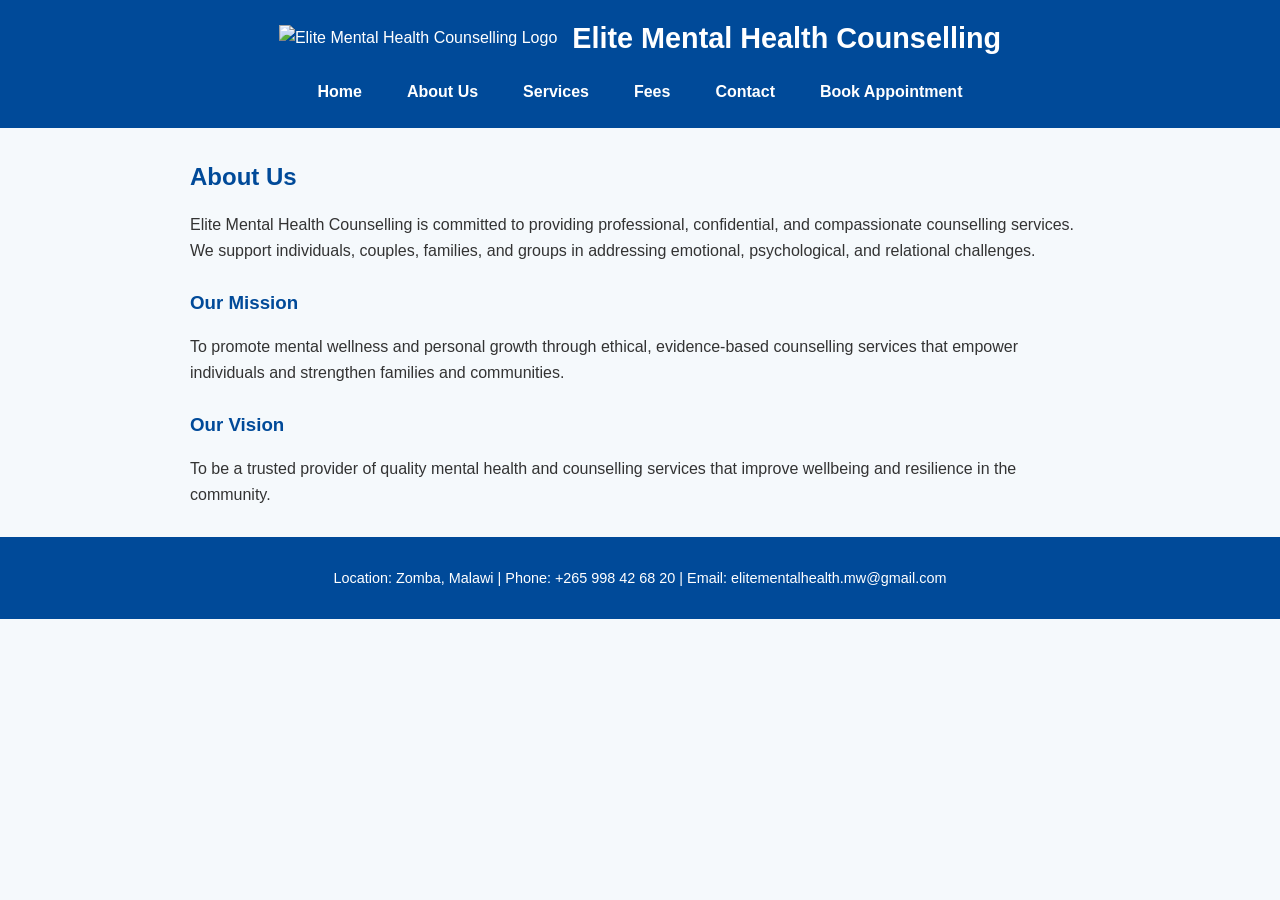
==== about.html @ 9596a025 "Update about.html" ====
<!DOCTYPE html>
<html lang="en">
<head>
    <meta charset="UTF-8">
    <meta name="viewport" content="width=device-width, initial-scale=1.0">
    <title>About Us - Elite Mental Health Counselling</title>
    <link rel="stylesheet" href="css/style.css">
</head>

<body>

<header class="site-header">
    <div class="header-content">
        <img src="images/logo.png" alt="Elite Mental Health Counselling Logo" class="logo">
        <h1>Elite Mental Health Counselling</h1>
    </div>
    <nav>
        <a href="index.html">Home</a>
        <a href="about.html">About Us</a>
        <a href="services.html">Services</a>
        <a href="fees.html">Fees</a>
        <a href="contact.html">Contact</a>
        <a href="appointment.html">Book Appointment</a>
    </nav>
</header>

<main>
    <h2>About Us</h2>

    <p>
        Elite Mental Health Counselling is committed to providing professional,
        confidential, and compassionate counselling services. We support individuals,
        couples, families, and groups in addressing emotional, psychological,
        and relational challenges.
    </p>

    <h3>Our Mission</h3>

    <p>
        To promote mental wellness and personal growth through ethical, evidence-based
        counselling services that empower individuals and strengthen families
        and communities.
    </p>

    <h3>Our Vision</h3>

    <p>
        To be a trusted provider of quality mental health and counselling services
        that improve wellbeing and resilience in the community.
    </p>
</main>

<footer>
    <p>
        Location: Zomba, Malawi | Phone: +265 998 42 68 20 |
        Email: elitementalhealth.mw@gmail.com
    </p>
</footer>

</body>
</html>
---- css/style.css ----
/* ===== General Styles ===== */
body {
    font-family: Arial, Helvetica, sans-serif;
    margin: 0;
    padding: 0;
    background-color: #f5f9fc;
    color: #333;
    line-height: 1.6;
}

a {
    text-decoration: none;
    color: #0077cc;
}

a:hover {
    color: #005fa3;
}

/* ===== Header & Navigation ===== */
header.site-header {
    background-color: #004a99;
    color: #fff;
    padding: 15px 10px;
    text-align: center;
}

header.site-header .header-content {
    display: flex;
    align-items: center;
    justify-content: center;
    gap: 15px;
    flex-wrap: wrap;
}

header.site-header img.logo {
    max-height: 70px;
}

header.site-header h1 {
    margin: 0;
    font-size: 1.8rem;
}

header.site-header nav {
    margin-top: 10px;
    display: flex;
    justify-content: center;
    flex-wrap: wrap;
    gap: 15px;
}

header.site-header nav a {
    color: #fff;
    font-weight: bold;
    padding: 8px 15px;
    border-radius: 4px;
    transition: background 0.3s;
}

header.site-header nav a:hover {
    background-color: #003366;
}

/* ===== Main Content ===== */
main {
    max-width: 900px;
    margin: 30px auto;
    padding: 0 20px;
}

h2 {
    color: #004a99;
    margin-bottom: 15px;
}

h3 {
    color: #004a99;
    margin-top: 25px;
    margin-bottom: 10px;
}

ul {
    list-style-type: disc;
    margin-left: 20px;
}

button {
    background-color: #0077cc;
    color: #fff;
    border: none;
    padding: 12px 25px;
    font-size: 1rem;
    border-radius: 5px;
    cursor: pointer;
    transition: background 0.3s;
    margin-top: 15px;
}

button:hover {
    background-color: #005fa3;
}

/* ===== Footer ===== */
footer {
    background-color: #004a99;
    color: #fff;
    text-align: center;
    padding: 15px 10px;
    margin-top: 30px;
    font-size: 0.9rem;
}

/* ===== Responsive ===== */
@media (max-width: 768px) {
    header.site-header .header-content {
        flex-direction: column;
    }

    header.site-header h1 {
        font-size: 1.4rem;
    }

    header.site-header nav a {
        padding: 6px 12px;
    }

    button {
        width: 100%;
    }
}
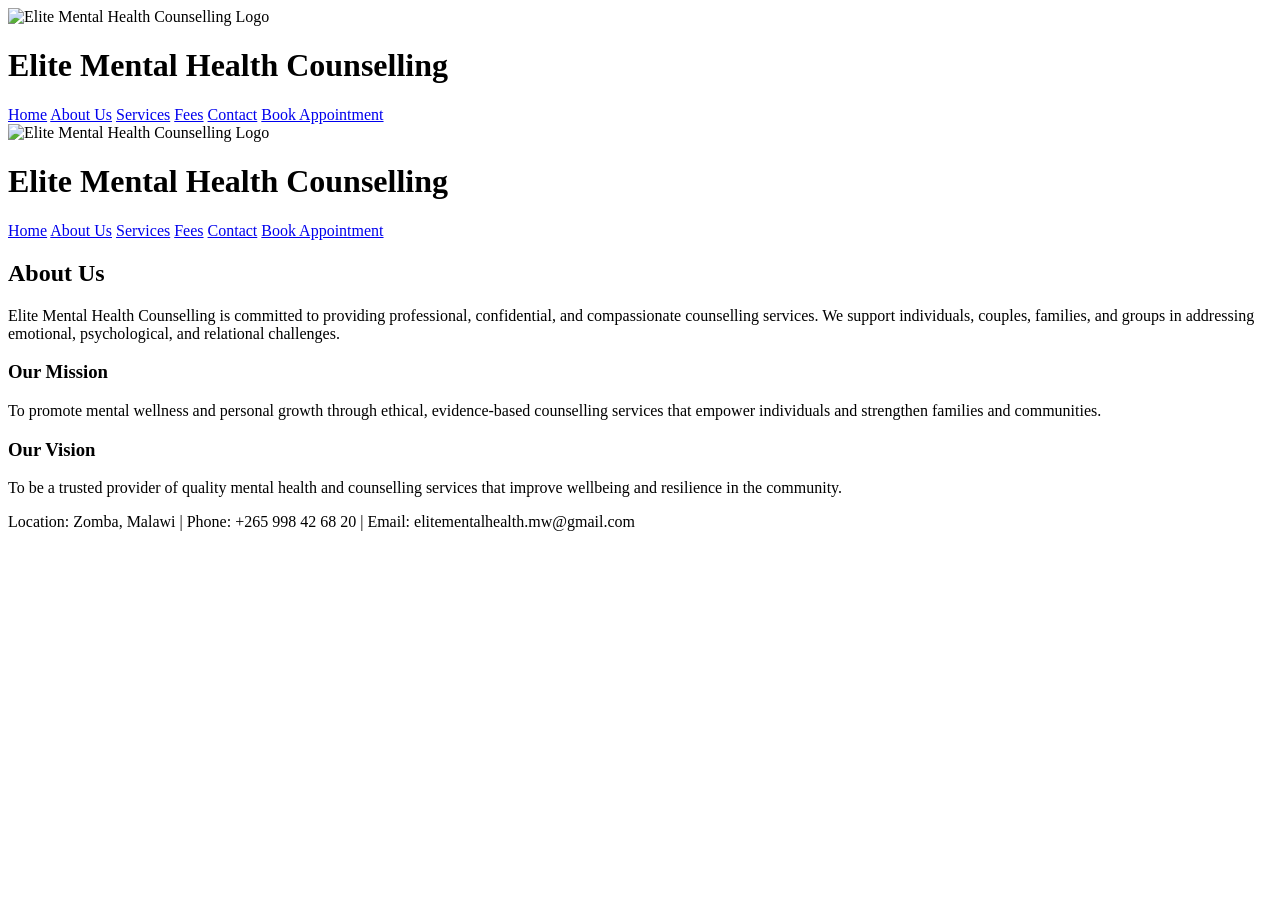
==== commit acdc30c9: "Update about.html" ====
--- a/about.html
+++ b/about.html
@@ -1,11 +1,20 @@
 <!DOCTYPE html>
 <html lang="en">
-<head>
-    <meta charset="UTF-8">
-    <meta name="viewport" content="width=device-width, initial-scale=1.0">
-    <title>About Us - Elite Mental Health Counselling</title>
-    <link rel="stylesheet" href="css/style.css">
-</head>
+<header class="site-header">
+    <div class="header-content">
+        <img src="images/logo.png" alt="Elite Mental Health Counselling Logo" class="logo">
+        <h1>Elite Mental Health Counselling</h1>
+    </div>
+
+    <nav>
+        <a href="index.html">Home</a>
+        <a href="about.html">About Us</a>
+        <a href="services.html">Services</a>
+        <a href="fees.html">Fees</a>
+        <a href="contact.html">Contact</a>
+        <a href="appointment.html">Book Appointment</a>
+    </nav>
+</header>
 
 <body>
 
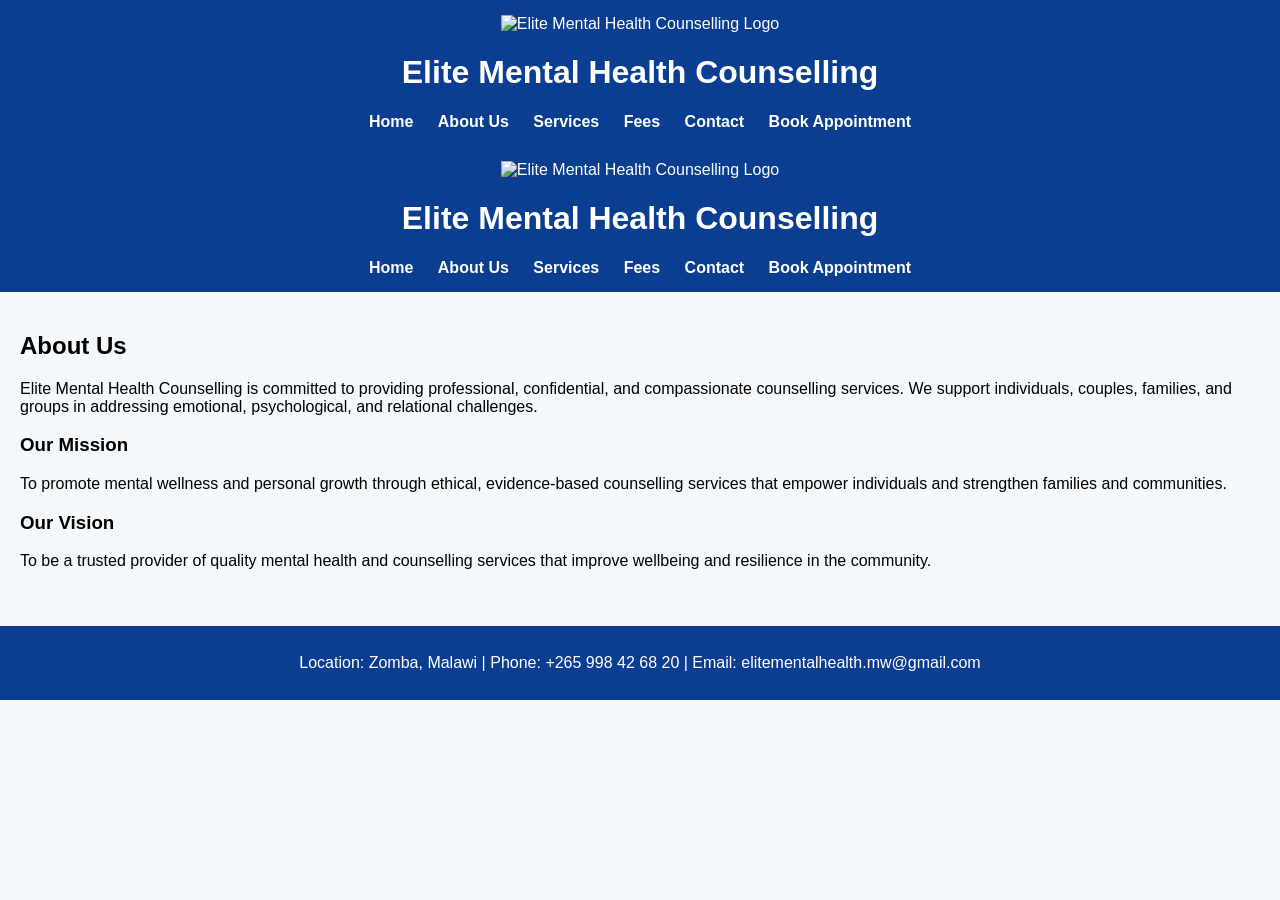
==== commit db9f7c4e: "Update about.html" ====
--- a/about.html
+++ b/about.html
@@ -4,6 +4,7 @@
     <div class="header-content">
         <img src="images/logo.png" alt="Elite Mental Health Counselling Logo" class="logo">
         <h1>Elite Mental Health Counselling</h1>
+        <link rel="stylesheet" href="css/style.css">
     </div>
 
     <nav>
--- a/css/style.css
+++ b/css/style.css
@@ -0,0 +1,63 @@
+body {
+    font-family: Arial, sans-serif;
+    margin: 0;
+    background-color: #f4f8fb;
+}
+
+header {
+    background-color: #0b3d91;
+    color: white;
+    padding: 15px;
+    text-align: center;
+}
+
+.header-top {
+    display: flex;
+    align-items: center;
+    justify-content: center;
+    gap: 15px;
+}
+
+.logo {
+    height: 70px;
+}
+
+nav {
+    margin-top: 10px;
+}
+
+nav a {
+    color: white;
+    text-decoration: none;
+    margin: 10px;
+    font-weight: bold;
+}
+
+nav a:hover {
+    text-decoration: underline;
+}
+
+main {
+    padding: 20px;
+}
+
+button {
+    background-color: #0b3d91;
+    color: white;
+    padding: 10px 18px;
+    border: none;
+    cursor: pointer;
+    margin-top: 15px;
+}
+
+button:hover {
+    background-color: #082c6c;
+}
+
+footer {
+    background-color: #0b3d91;
+    color: white;
+    text-align: center;
+    padding: 12px;
+    margin-top: 20px;
+}
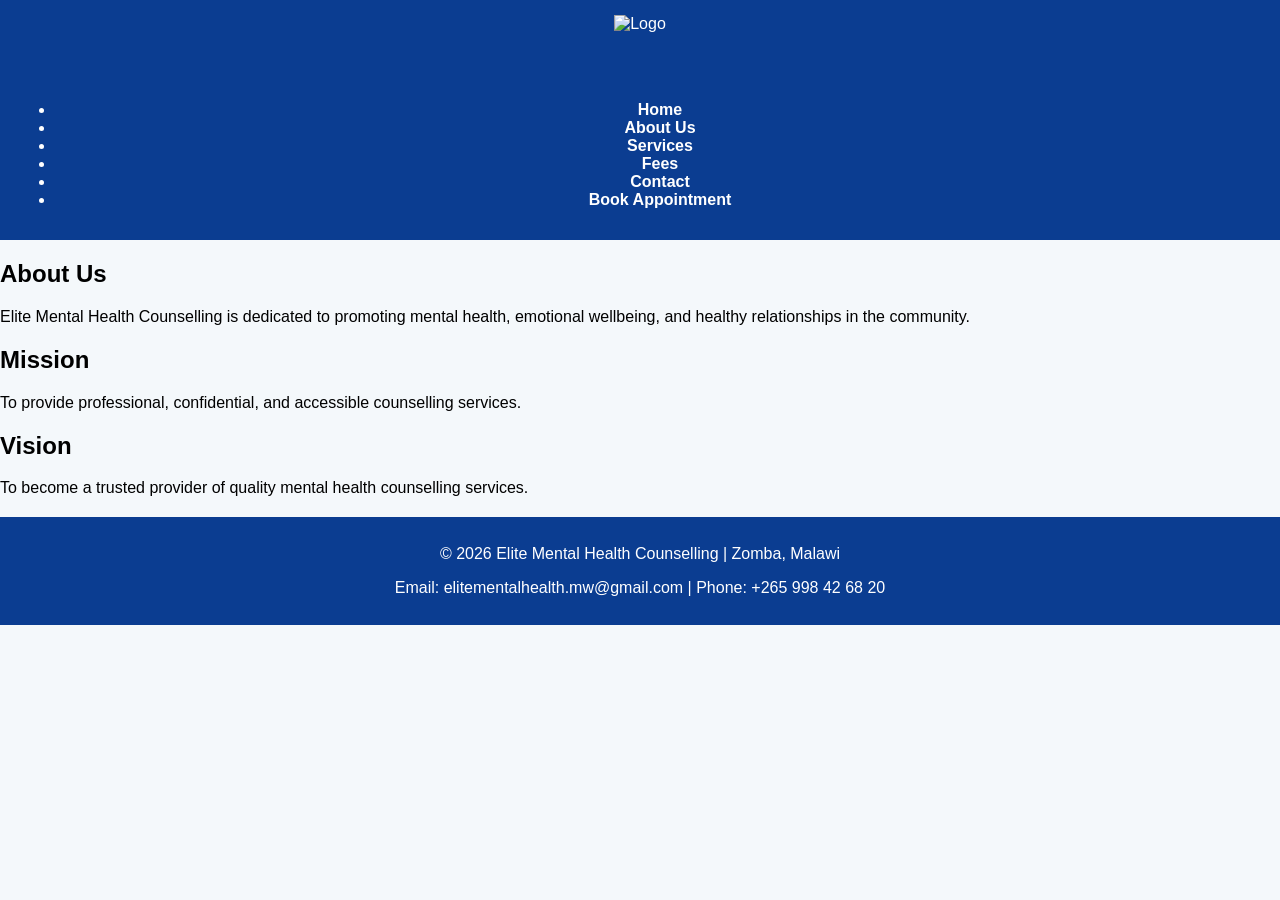
==== commit e55350d6: "Update about.html" ====
--- a/about.html
+++ b/about.html
@@ -1,71 +1,39 @@
 <!DOCTYPE html>
 <html lang="en">
-<header class="site-header">
-    <div class="header-content">
-        <img src="images/logo.png" alt="Elite Mental Health Counselling Logo" class="logo">
-        <h1>Elite Mental Health Counselling</h1>
-        <link rel="stylesheet" href="css/style.css">
-    </div>
-
-    <nav>
-        <a href="index.html">Home</a>
-        <a href="about.html">About Us</a>
-        <a href="services.html">Services</a>
-        <a href="fees.html">Fees</a>
-        <a href="contact.html">Contact</a>
-        <a href="appointment.html">Book Appointment</a>
-    </nav>
+<head>
+  <meta charset="UTF-8">
+  <meta name="viewport" content="width=device-width, initial-scale=1.0">
+  <title>About Us - Elite Mental Health Counselling</title>
+  <link rel="stylesheet" href="css/style.css">
+</head>
+<body>
+<header>
+  <div class="logo"><img src="images/logo.png" alt="Logo"></div>
+  <nav>
+    <ul>
+      <li><a href="index.html">Home</a></li>
+      <li><a href="about.html">About Us</a></li>
+      <li><a href="services.html">Services</a></li>
+      <li><a href="fees.html">Fees</a></li>
+      <li><a href="contact.html">Contact</a></li>
+      <li><a href="appointment.html">Book Appointment</a></li>
+    </ul>
+  </nav>
 </header>
 
-<body>
-
-<header class="site-header">
-    <div class="header-content">
-        <img src="images/logo.png" alt="Elite Mental Health Counselling Logo" class="logo">
-        <h1>Elite Mental Health Counselling</h1>
-    </div>
-    <nav>
-        <a href="index.html">Home</a>
-        <a href="about.html">About Us</a>
-        <a href="services.html">Services</a>
-        <a href="fees.html">Fees</a>
-        <a href="contact.html">Contact</a>
-        <a href="appointment.html">Book Appointment</a>
-    </nav>
-</header>
-
-<main>
-    <h2>About Us</h2>
-
-    <p>
-        Elite Mental Health Counselling is committed to providing professional,
-        confidential, and compassionate counselling services. We support individuals,
-        couples, families, and groups in addressing emotional, psychological,
-        and relational challenges.
-    </p>
-
-    <h3>Our Mission</h3>
-
-    <p>
-        To promote mental wellness and personal growth through ethical, evidence-based
-        counselling services that empower individuals and strengthen families
-        and communities.
-    </p>
-
-    <h3>Our Vision</h3>
-
-    <p>
-        To be a trusted provider of quality mental health and counselling services
-        that improve wellbeing and resilience in the community.
-    </p>
-</main>
+<section class="about">
+  <h1>About Us</h1>
+  <p>Elite Mental Health Counselling is dedicated to promoting mental health, emotional wellbeing, and healthy relationships in the community.</p>
+  <h2>Mission</h2>
+  <p>To provide professional, confidential, and accessible counselling services.</p>
+  <h2>Vision</h2>
+  <p>To become a trusted provider of quality mental health counselling services.</p>
+</section>
 
 <footer>
-    <p>
-        Location: Zomba, Malawi | Phone: +265 998 42 68 20 |
-        Email: elitementalhealth.mw@gmail.com
-    </p>
+  <p>&copy; 2026 Elite Mental Health Counselling | Zomba, Malawi</p>
+  <p>Email: elitementalhealth.mw@gmail.com | Phone: +265 998 42 68 20</p>
 </footer>
-
+<script src="js/script.js"></script>
 </body>
 </html>
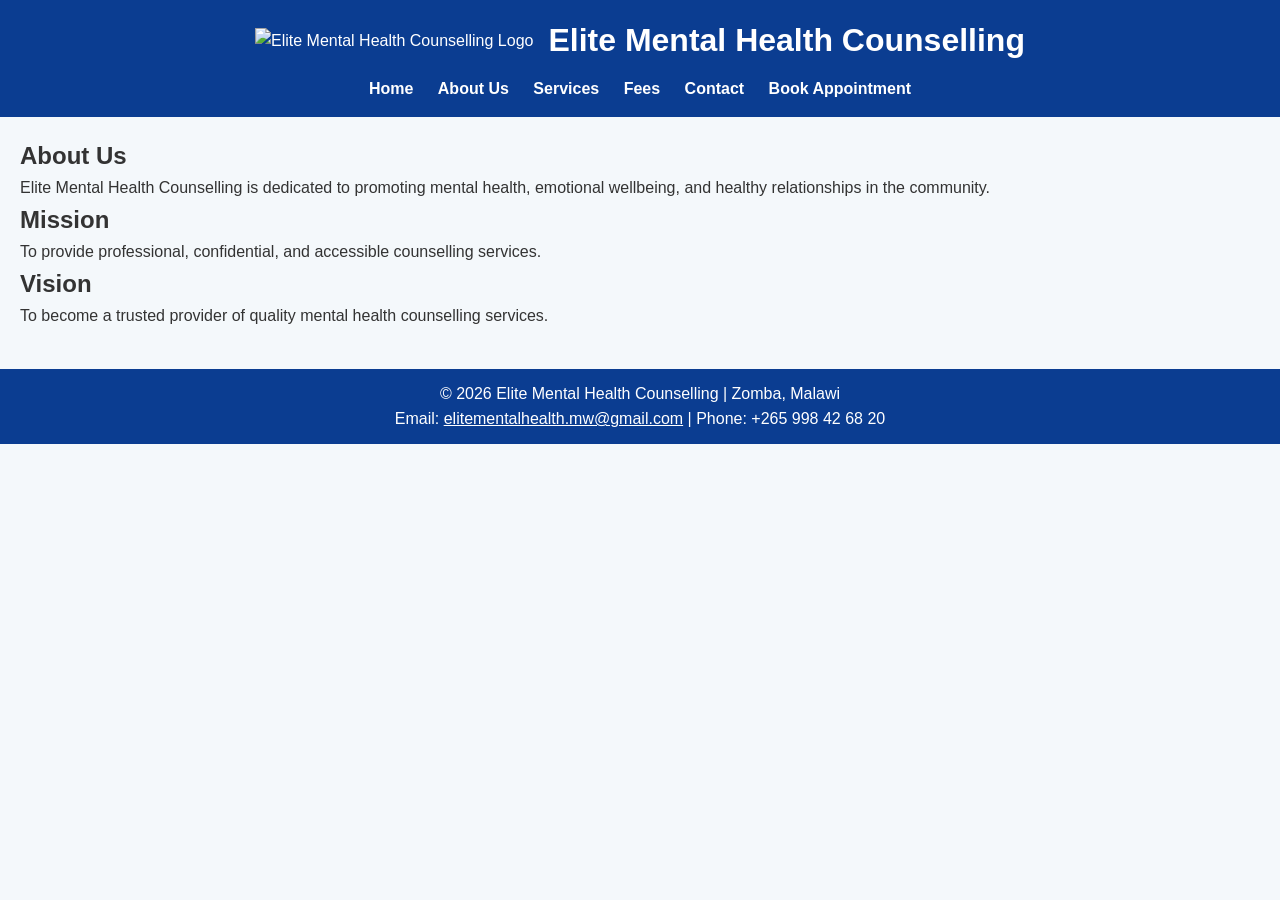
==== commit 4a99873e: "Update about.html" ====
--- a/about.html
+++ b/about.html
@@ -7,33 +7,38 @@
   <link rel="stylesheet" href="css/style.css">
 </head>
 <body>
-<header>
-  <div class="logo"><img src="images/logo.png" alt="Logo"></div>
+
+<header class="site-header">
+  <div class="header-top">
+      <img src="images/logo.png" alt="Elite Mental Health Counselling Logo" class="logo">
+      <h1>Elite Mental Health Counselling</h1>
+  </div>
   <nav>
-    <ul>
-      <li><a href="index.html">Home</a></li>
-      <li><a href="about.html">About Us</a></li>
-      <li><a href="services.html">Services</a></li>
-      <li><a href="fees.html">Fees</a></li>
-      <li><a href="contact.html">Contact</a></li>
-      <li><a href="appointment.html">Book Appointment</a></li>
-    </ul>
+      <a href="index.html">Home</a>
+      <a href="about.html">About Us</a>
+      <a href="services.html">Services</a>
+      <a href="fees.html">Fees</a>
+      <a href="contact.html">Contact</a>
+      <a href="appointment.html">Book Appointment</a>
   </nav>
 </header>
 
-<section class="about">
-  <h1>About Us</h1>
-  <p>Elite Mental Health Counselling is dedicated to promoting mental health, emotional wellbeing, and healthy relationships in the community.</p>
-  <h2>Mission</h2>
-  <p>To provide professional, confidential, and accessible counselling services.</p>
-  <h2>Vision</h2>
-  <p>To become a trusted provider of quality mental health counselling services.</p>
-</section>
+<main>
+  <section class="about">
+      <h1>About Us</h1>
+      <p>Elite Mental Health Counselling is dedicated to promoting mental health, emotional wellbeing, and healthy relationships in the community.</p>
+      <h2>Mission</h2>
+      <p>To provide professional, confidential, and accessible counselling services.</p>
+      <h2>Vision</h2>
+      <p>To become a trusted provider of quality mental health counselling services.</p>
+  </section>
+</main>
 
 <footer>
   <p>&copy; 2026 Elite Mental Health Counselling | Zomba, Malawi</p>
-  <p>Email: elitementalhealth.mw@gmail.com | Phone: +265 998 42 68 20</p>
+  <p>Email: <a href="mailto:elitementalhealth.mw@gmail.com" style="color:white;">elitementalhealth.mw@gmail.com</a> | Phone: +265 998 42 68 20</p>
 </footer>
+
 <script src="js/script.js"></script>
 </body>
 </html>
--- a/css/style.css
+++ b/css/style.css
@@ -1,9 +1,18 @@
+/* Reset and basic body styling */
+* {
+    margin: 0;
+    padding: 0;
+    box-sizing: border-box;
+}
+
 body {
     font-family: Arial, sans-serif;
-    margin: 0;
+    line-height: 1.6;
     background-color: #f4f8fb;
+    color: #333;
 }
 
+/* Header */
 header {
     background-color: #0b3d91;
     color: white;
@@ -18,7 +27,7 @@
     gap: 15px;
 }
 
-.logo {
+.logo img {
     height: 70px;
 }
 
@@ -37,23 +46,81 @@
     text-decoration: underline;
 }
 
+/* Hero Section */
+.hero {
+    text-align: center;
+    padding: 60px 20px;
+    background-color: #d0f0f0; /* calming blue/green */
+}
+
+.hero h1 {
+    font-size: 2.2rem;
+    margin-bottom: 15px;
+}
+
+.hero p {
+    font-size: 1.1rem;
+    margin-bottom: 20px;
+}
+
+.hero .btn {
+    display: inline-block;
+    padding: 12px 25px;
+    background-color: #0b3d91;
+    color: white;
+    border-radius: 5px;
+    text-decoration: none;
+}
+
+.hero .btn:hover {
+    background-color: #082c6c;
+}
+
+/* Services Section */
+.services-preview, .services-detail {
+    padding: 40px 20px;
+    text-align: center;
+}
+
+.service-cards {
+    display: flex;
+    flex-wrap: wrap;
+    justify-content: center;
+    gap: 20px;
+    margin-top: 20px;
+}
+
+.service-cards .card {
+    background-color: white;
+    padding: 20px;
+    width: 250px;
+    border-radius: 10px;
+    box-shadow: 0 0 10px rgba(0,0,0,0.1);
+}
+
+/* Main content */
 main {
     padding: 20px;
 }
 
-button {
+/* Buttons */
+button, .btn {
     background-color: #0b3d91;
     color: white;
     padding: 10px 18px;
     border: none;
     cursor: pointer;
     margin-top: 15px;
+    border-radius: 5px;
+    text-decoration: none;
+    display: inline-block;
 }
 
-button:hover {
+button:hover, .btn:hover {
     background-color: #082c6c;
 }
 
+/* Footer */
 footer {
     background-color: #0b3d91;
     color: white;
@@ -61,3 +128,57 @@
     padding: 12px;
     margin-top: 20px;
 }
+
+/* Table for Fees */
+table {
+    width: 90%;
+    margin: 20px auto;
+    border-collapse: collapse;
+}
+
+table, th, td {
+    border: 1px solid #0b3d91;
+}
+
+th, td {
+    padding: 10px;
+    text-align: center;
+}
+
+/* Contact & Appointment forms */
+form {
+    max-width: 500px;
+    margin: 20px auto;
+    display: flex;
+    flex-direction: column;
+    gap: 10px;
+}
+
+form input, form textarea {
+    padding: 10px;
+    border: 1px solid #ccc;
+    border-radius: 5px;
+    width: 100%;
+}
+
+form button {
+    width: fit-content;
+}
+
+/* Responsive adjustments */
+@media(max-width:768px){
+    nav {
+        display: flex;
+        flex-direction: column;
+        align-items: center;
+    }
+
+    .service-cards {
+        flex-direction: column;
+        align-items: center;
+    }
+
+    header .header-top {
+        flex-direction: column;
+    }
+}
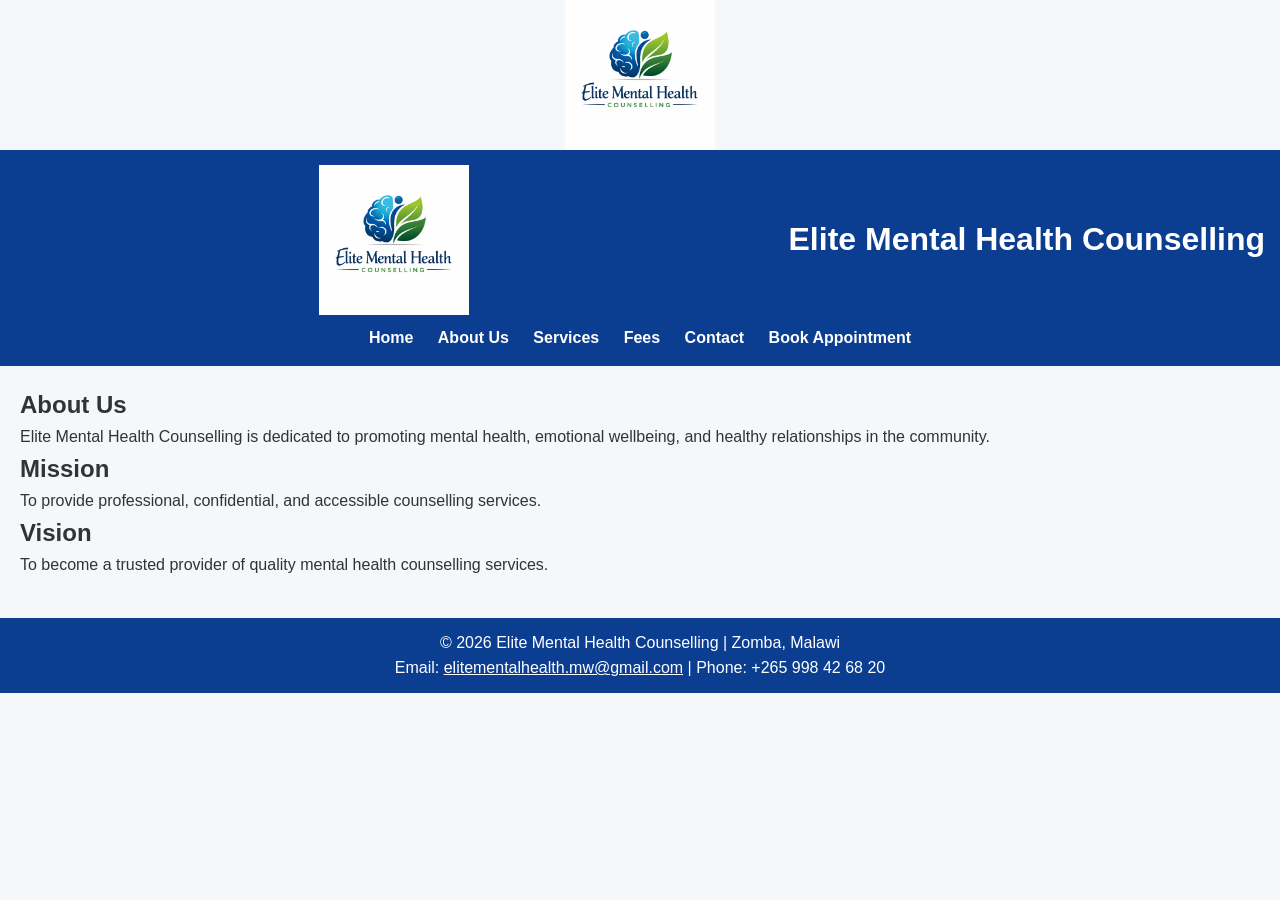
==== commit e3b479b0: "Update about.html" ====
--- a/about.html
+++ b/about.html
@@ -1,6 +1,7 @@
 <!DOCTYPE html>
 <html lang="en">
 <head>
+  <img src="images/logo.png" alt="Elite Mental Health Counselling Logo" class="logo">
   <meta charset="UTF-8">
   <meta name="viewport" content="width=device-width, initial-scale=1.0">
   <title>About Us - Elite Mental Health Counselling</title>
--- a/css/style.css
+++ b/css/style.css
@@ -28,7 +28,8 @@
 }
 
 .logo img {
-    height: 70px;
+    max-height: 70px;
+    width: auto;
 }
 
 nav {
@@ -40,9 +41,18 @@
     text-decoration: none;
     margin: 10px;
     font-weight: bold;
+    transition: color 0.3s, transform 0.2s;/* ==============================
+   Active Navigation Link Styling
+============================== */
+nav a.active {
+    font-weight: bold;
+    text-decoration: underline;
+}
 }
 
 nav a:hover {
+    color: #ffd700; /* subtle gold hover */
+    transform: translateY(-2px);
     text-decoration: underline;
 }
 
@@ -70,10 +80,12 @@
     color: white;
     border-radius: 5px;
     text-decoration: none;
+    transition: background-color 0.3s, transform 0.2s;
 }
 
 .hero .btn:hover {
     background-color: #082c6c;
+    transform: translateY(-2px);
 }
 
 /* Services Section */
@@ -114,10 +126,12 @@
     border-radius: 5px;
     text-decoration: none;
     display: inline-block;
+    transition: background-color 0.3s, transform 0.2s;
 }
 
 button:hover, .btn:hover {
     background-color: #082c6c;
+    transform: translateY(-1px);
 }
 
 /* Footer */
@@ -163,6 +177,18 @@
 
 form button {
     width: fit-content;
+    background-color: #0b3d91;
+    color: white;
+    border: none;
+    border-radius: 5px;
+    cursor: pointer;
+    padding: 10px 18px;
+    transition: background-color 0.3s, transform 0.2s;
+}
+
+form button:hover {
+    background-color: #082c6c;
+    transform: translateY(-1px);
 }
 
 /* Responsive adjustments */
@@ -173,6 +199,10 @@
         align-items: center;
     }
 
+    nav a {
+        margin: 8px 0;
+    }
+
     .service-cards {
         flex-direction: column;
         align-items: center;
@@ -182,3 +212,9 @@
         flex-direction: column;
     }
 }
+.logo {
+    width: 150px;   /* adjust this number if too big or small */
+    height: auto;   /* keeps the proportions correct */
+    display: block; /* optional: centers horizontally if margin is added */
+    margin: 0 auto; /* optional: centers the logo */
+}
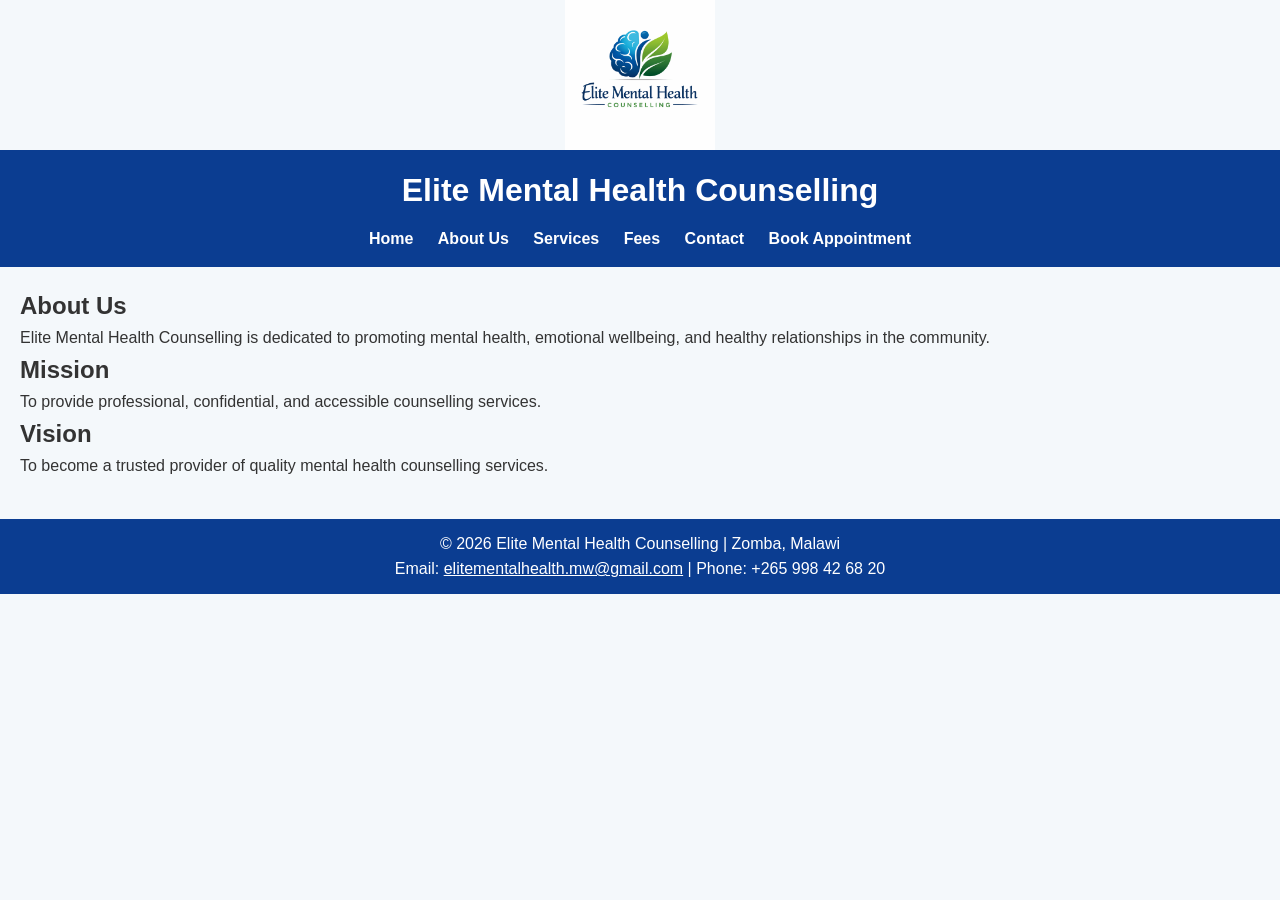
==== commit bf0db4aa: "Update about.html" ====
--- a/about.html
+++ b/about.html
@@ -11,7 +11,6 @@
 
 <header class="site-header">
   <div class="header-top">
-      <img src="images/logo.png" alt="Elite Mental Health Counselling Logo" class="logo">
       <h1>Elite Mental Health Counselling</h1>
   </div>
   <nav>
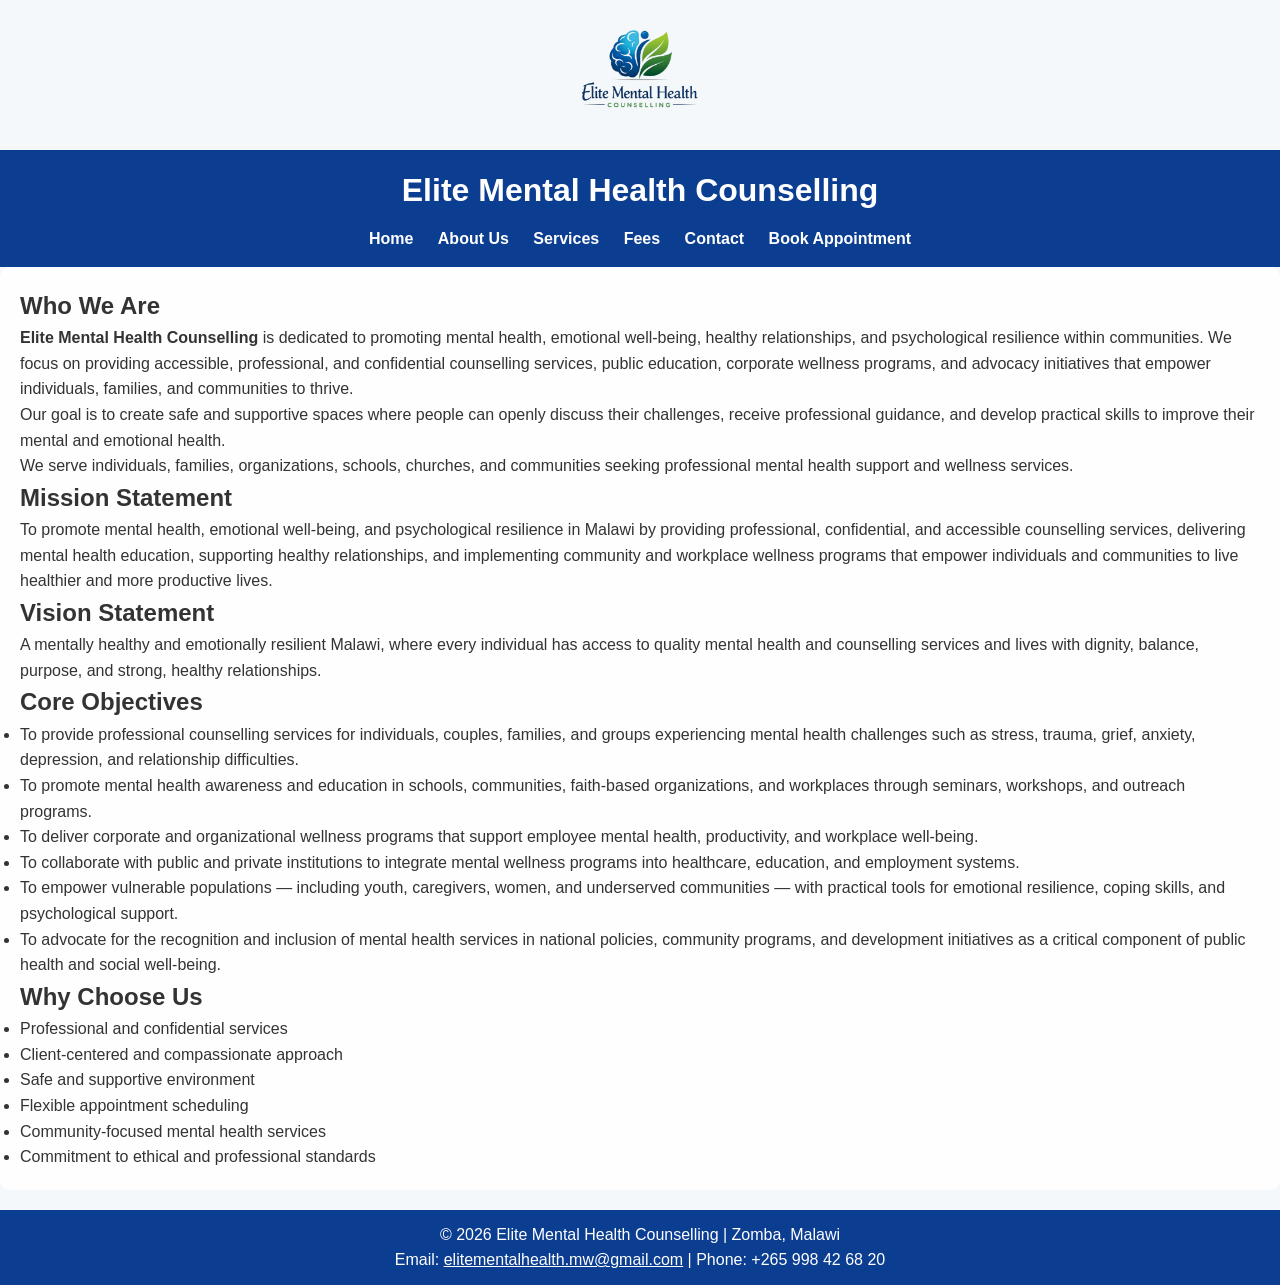
==== commit c3383fd6: "Update about.html" ====
--- a/about.html
+++ b/about.html
@@ -24,14 +24,102 @@
 </header>
 
 <main>
-  <section class="about">
-      <h1>About Us</h1>
-      <p>Elite Mental Health Counselling is dedicated to promoting mental health, emotional wellbeing, and healthy relationships in the community.</p>
-      <h2>Mission</h2>
-      <p>To provide professional, confidential, and accessible counselling services.</p>
-      <h2>Vision</h2>
-      <p>To become a trusted provider of quality mental health counselling services.</p>
-  </section>
+<section>
+    <h2>Who We Are</h2>
+
+    <p>
+        <strong>Elite Mental Health Counselling</strong> is dedicated to promoting mental health,
+        emotional well-being, healthy relationships, and psychological resilience within communities.
+        We focus on providing accessible, professional, and confidential counselling services,
+        public education, corporate wellness programs, and advocacy initiatives that empower
+        individuals, families, and communities to thrive.
+    </p>
+
+    <p>
+        Our goal is to create safe and supportive spaces where people can openly discuss their
+        challenges, receive professional guidance, and develop practical skills to improve their
+        mental and emotional health.
+    </p>
+
+    <p>
+        We serve individuals, families, organizations, schools, churches, and communities seeking
+        professional mental health support and wellness services.
+    </p>
+</section>
+
+<section>
+    <h2>Mission Statement</h2>
+
+    <p>
+        To promote mental health, emotional well-being, and psychological resilience in Malawi by
+        providing professional, confidential, and accessible counselling services, delivering mental
+        health education, supporting healthy relationships, and implementing community and workplace
+        wellness programs that empower individuals and communities to live healthier and more
+        productive lives.
+    </p>
+</section>
+
+<section>
+    <h2>Vision Statement</h2>
+
+    <p>
+        A mentally healthy and emotionally resilient Malawi, where every individual has access to
+        quality mental health and counselling services and lives with dignity, balance, purpose,
+        and strong, healthy relationships.
+    </p>
+</section>
+
+<section>
+    <h2>Core Objectives</h2>
+
+    <ul>
+        <li>
+            To provide professional counselling services for individuals, couples, families, and
+            groups experiencing mental health challenges such as stress, trauma, grief, anxiety,
+            depression, and relationship difficulties.
+        </li>
+
+        <li>
+            To promote mental health awareness and education in schools, communities, faith-based
+            organizations, and workplaces through seminars, workshops, and outreach programs.
+        </li>
+
+        <li>
+            To deliver corporate and organizational wellness programs that support employee mental
+            health, productivity, and workplace well-being.
+        </li>
+
+        <li>
+            To collaborate with public and private institutions to integrate mental wellness programs
+            into healthcare, education, and employment systems.
+        </li>
+
+        <li>
+            To empower vulnerable populations — including youth, caregivers, women, and underserved
+            communities — with practical tools for emotional resilience, coping skills, and
+            psychological support.
+        </li>
+
+        <li>
+            To advocate for the recognition and inclusion of mental health services in national
+            policies, community programs, and development initiatives as a critical component of
+            public health and social well-being.
+        </li>
+    </ul>
+</section>
+
+<section>
+    <h2>Why Choose Us</h2>
+
+    <ul>
+        <li>Professional and confidential services</li>
+        <li>Client-centered and compassionate approach</li>
+        <li>Safe and supportive environment</li>
+        <li>Flexible appointment scheduling</li>
+        <li>Community-focused mental health services</li>
+        <li>Commitment to ethical and professional standards</li>
+    </ul>
+</section>
 </main>
 
 <footer>
--- a/css/style.css
+++ b/css/style.css
@@ -218,3 +218,34 @@
     display: block; /* optional: centers horizontally if margin is added */
     margin: 0 auto; /* optional: centers the logo */
 }
+@media (max-width: 600px) {
+    .logo {
+        width: 120px;   /* smaller width for mobile */
+    }
+}
+
+@media (max-width: 400px) {
+    .logo {
+        width: 100px;   /* even smaller for very small devices */
+    }
+}
+/* ==============================
+   WEBSITE BACKGROUND & TRANSPARENCY
+   (Professional counselling style)
+============================== */
+
+/* Background image for entire website */
+body {
+    background-color: #f4f8fb; /* fallback color */
+    background-image: url("../images/background.jpg");
+    background-size: cover;
+    background-position: center;
+    background-attachment: fixed;
+}
+
+/* Slight transparent white background for main content */
+main {
+    background: rgba(255, 255, 255, 0.9); /* recommended transparency */
+    padding: 20px;
+    border-radius: 10px;
+}
